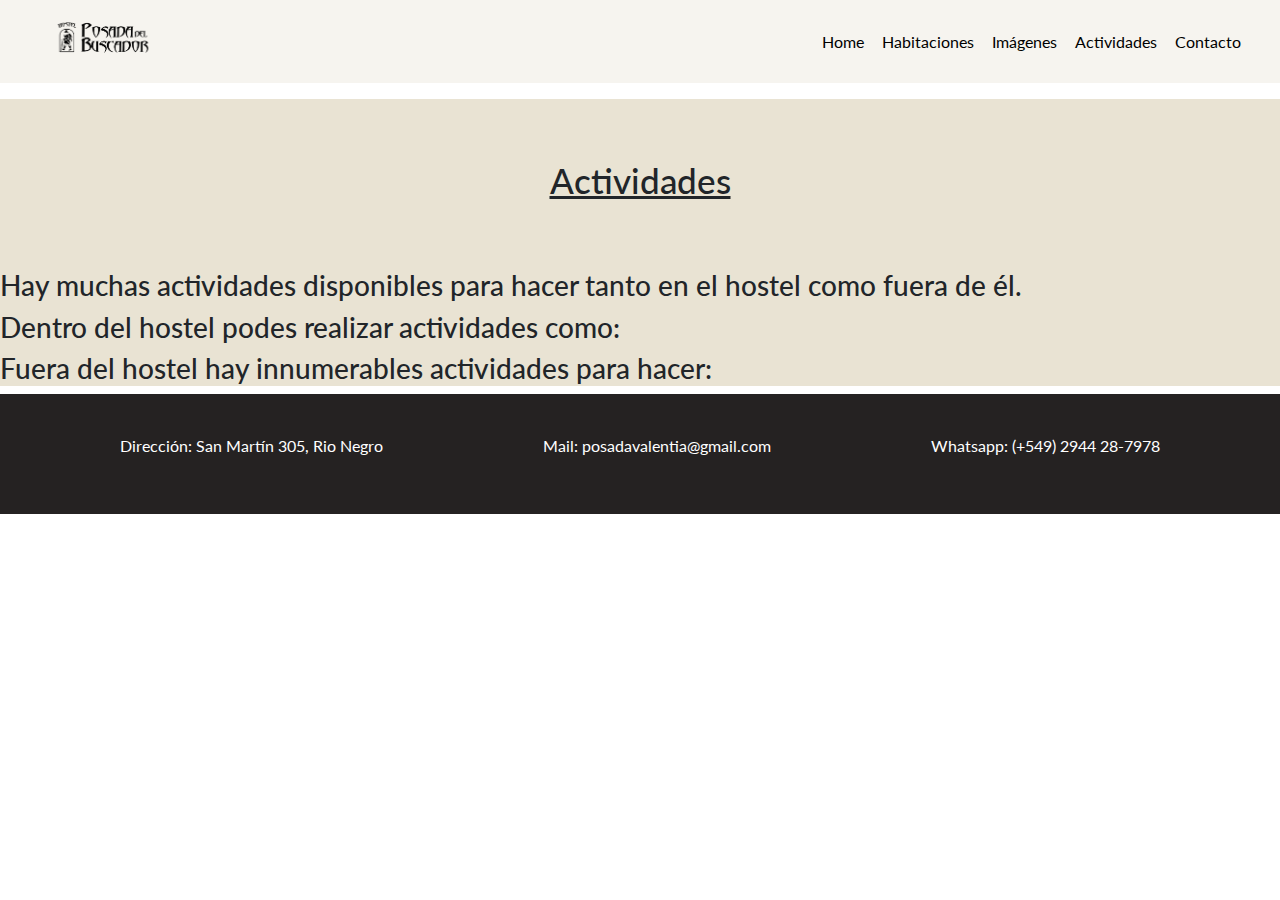
==== actividades.html @ 57084fe6 "Primera subida del sitio" ====
<!DOCTYPE html>
<html lang="en">
<head>
    <meta charset="UTF-8">
    <meta http-equiv="X-UA-Compatible" content="IE=edge">
    <meta name="viewport" content="width=device-width, initial-scale=1.0">
    <title>Actividades | Posada Valentía</title>
    <link rel="stylesheet" href="https://maxcdn.bootstrapcdn.com/bootstrap/4.0.0/css/bootstrap.min.css" integrity="sha384-Gn5384xqQ1aoWXA+058RXPxPg6fy4IWvTNh0E263XmFcJlSAwiGgFAW/dAiS6JXm" crossorigin="anonymous">
    <script src="https://maxcdn.bootstrapcdn.com/bootstrap/4.0.0/js/bootstrap.min.js" integrity="sha384-JZR6Spejh4U02d8jOt6vLEHfe/JQGiRRSQQxSfFWpi1MquVdAyjUar5+76PVCmYl" crossorigin="anonymous"></script>
    <link rel="stylesheet" href="/css/sass.css">
    <link rel="stylesheet" href="style.css">
    <link rel="preconnect" href="https://fonts.googleapis.com">
    <link rel="preconnect" href="https://fonts.gstatic.com" crossorigin>
    <link href="https://fonts.googleapis.com/css2?family=Lato&display=swap" rel="stylesheet">
    <meta name="keywords" content="Hostel, Valentia, diversion, estadia, actividades, bolson">
    <meta name="description" content="Todas las actividades que podes realizar, tanto dentro del hostel como en el pueblo, montaña, lago y rios!">
</head>
<body>
    
    <header>
        <nav>
            <ul class= "inicio">
                <h2><img src="/multimedia/logoDelHostel.png" alt="Logo Posada del Buscador" id="logo" class="menuu"></h2>
                <div class="menu">
                    <a href="index.html"><li class="items-menu">Home</li></a>
                    <a href="habitaciones.html"><li class="items-menu">Habitaciones</li></a>
                    <a href="imagenes.html"><li class="items-menu">Imágenes</li></a>
                    <a href="actividades.html"><li class="items-menu">Actividades</li></a>
                    <a href="contacto.html"><li class="items-menu">Contacto</li></a>
                </div>
            </ul>
        </nav>
    </header>

    <main class="actividades__main">
            <h1>Actividades</h1>
            <h3>Hay muchas actividades disponibles para hacer tanto en el hostel como fuera de él.</h3>

        <section class="act-en-hostel">
            <h3>Dentro del hostel podes realizar actividades como:</h3>


        </section>

        <section>
            <h3>Fuera del hostel hay innumerables actividades para hacer:</h3>

        </section>
    </main>



    <footer class="finalPag">
        <p>Dirección: San Martín 305, Rio Negro</p>
        <p>Mail: posadavalentia@gmail.com</p>
        <p>Whatsapp: (+549) 2944 28-7978</p>
    </footer>

</body>
</html>
---- css/sass.css ----
/*OPERACIONES*/
/*Imagenes Main*/
.tit__img, .actividades__main h1, .contacto__main h1 {
  font-size: 35px;
  padding: 60px;
  text-align: center;
  text-decoration: underline;
}

.imagenes__main h3 {
  font-size: 20px;
  text-align: center;
}

.imagenes__main div {
  grid-row: auto;
  padding: 5%;
}

.imagenes__main div img {
  height: 45vh;
  -webkit-box-align: center;
      -ms-flex-align: center;
          align-items: center;
}

.tit__img, .actividades__main h1, .contacto__main h1 {
  font-size: 35px;
  padding: 60px;
  text-align: center;
  text-decoration: underline;
}

/*Actividades Main*/
/*Contacto Main*/
/*# sourceMappingURL=sass.css.map */
---- style.css ----
*{
  margin: 0%;
  list-style: none;
  padding: 0%;
  border: 0ch;
  box-sizing: border-box;
  text-decoration: none;
  font-family: 'Lato', sans-serif;
}

/* HEADER GRAL */

header{
  background-color: #ede9e185;

}

#logo{
  height: 75px;
  width: auto; 
  transform: translateX(20px);
}

.inicio{
  display: flex;
  justify-content: space-between;
  margin-right: 30px;
  margin-left: 30px;  
}


.menu{
  display: flex;
  align-items: center;
  

}

.items-menu{
  font-size: 16px;
  list-style: none;
  color: black;
  text-decoration: none;
  margin: 1vh;
  transition: 2s;
}

.items-menu:hover{
  text-decoration: line-through;
}

.items-submenu{
  font-size: 2vh;
  color: black;
  display: none;
  text-decoration: none;
}

.items-menu:hover .items-submenu{
  display: flex;

}

/* MAIN HOME */
#titulo{
  color: black;
  text-align: center;
  background-image: url(/multimedia/montaña.jpg);
  padding: 325px;
  background-size: cover;
}


#descripcion{
  color: black;
  font-size: 1em;
  text-align: center;
  background-color: #EDE9E1;
  padding: 30px 5px;
}


.ft{
  height: 60vh;
  width: 85vh;
  flex-direction: row;
  align-items: center;
}


/* FOOTER GRAL */

.finalPag{
  display: flex;
  justify-content: space-around;
  padding: 40px;
  background-color:rgb(37, 34, 34);
  color: white;
  background-size: cover;
  width: 100%;
}

@media (max-width: 650px) {
  #titulo{
      padding: 250px;
  }
  .finalPag{
      flex-direction: column;
  }

}

@media (max-width: 770px) {
  .finalPag{
      font-size: 13px;
  }
}


/*MAIN HABITACIONES*/

main{
  background-color: rgb(227 219 199 / 78%);
}

.intro{
  display: flex;
  flex-direction: column;
  align-items: center;
  padding-bottom: 5%;
}


.intro__hijos--principal{
    font-size: 35px;
    padding: 60px;
    text-decoration: underline;
}


.intro__hijos--secundario{
  font-size: 20px;
  align-items: center;
}

.habitaciones-container{
  display: flex;
  flex-direction: column;
  padding-left: 15%;
  padding-right: 10%;
}

.habitaciones-container__matrimoniales{
  display: grid;
  grid-template-areas: "descripcion foto1"
  "descripcion foto2";
  align-items: center;
  margin-bottom: 5px black;
  padding-bottom: 5%;
}

.habitaciones-container__matrimoniales div{
  grid-area: descripcion;

}

.habitaciones-container__standard{
  display: grid;
  grid-template-areas: "descripcion foto1"
  "descripcion foto2"    ;
  align-items: center;
  padding-bottom: 5%;
}

.habitaciones-container__standard div{
  grid-area: descripcion;
}

.habitaciones-container__deluxe{
  display: grid;
  grid-template-areas: "descripcion foto1"
  "descripcion foto2"    ;
  align-items: center;
  padding-bottom: 4%; 

}

.habitaciones-container__deluxe div{
  grid-area: descripcion;
}

.foto{
  height: 25vh;
  width: 45vh;
  padding: 0.5%;
}
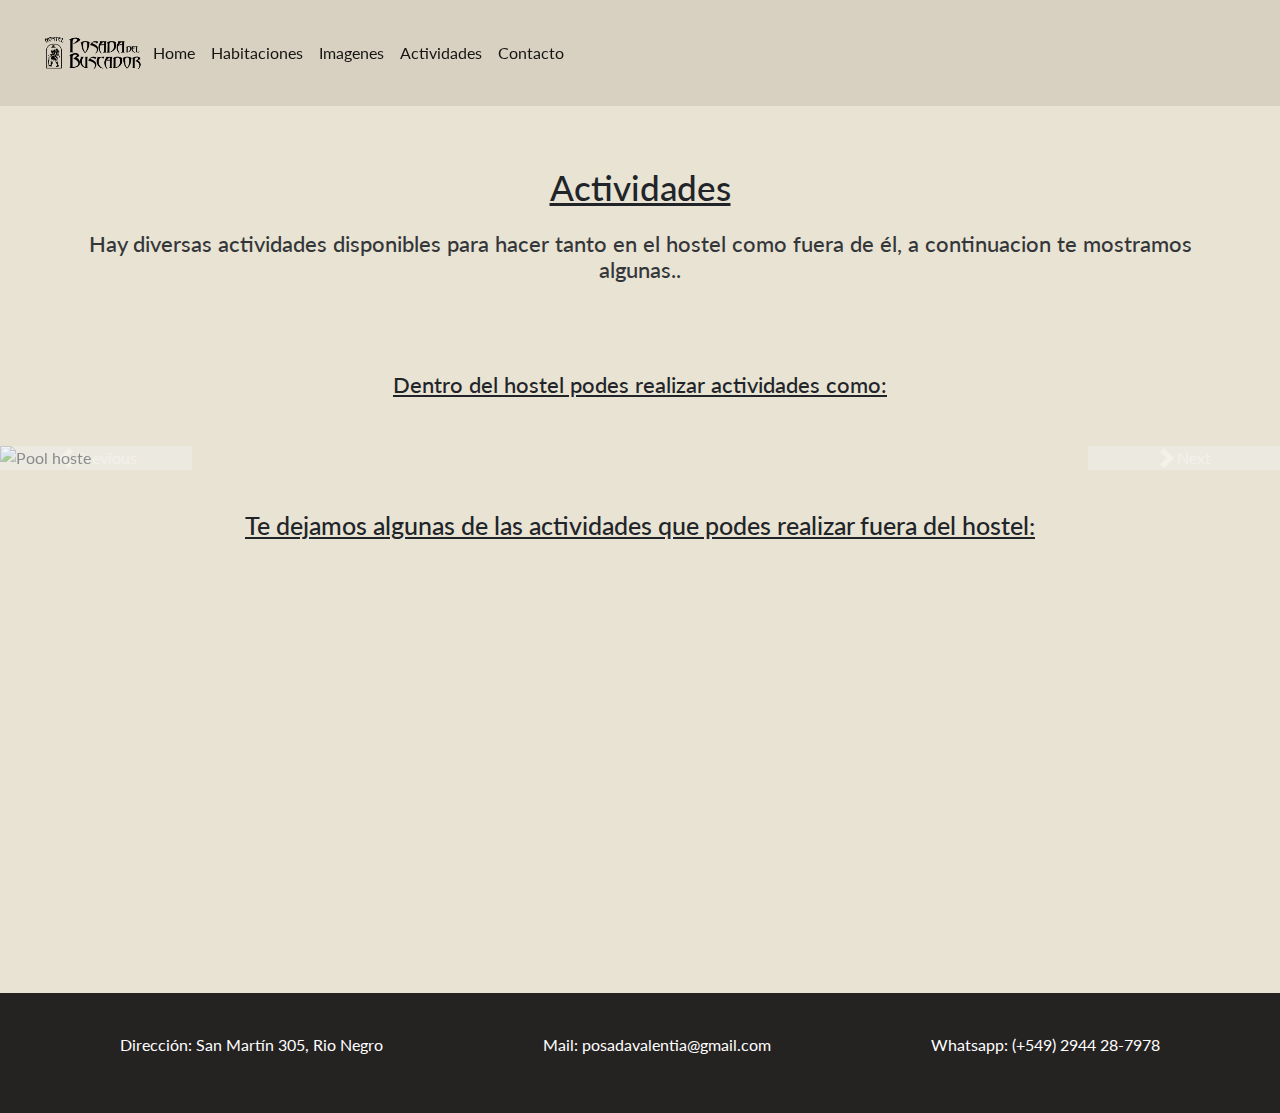
==== commit 491aaeb9: "Finalizacion de pag Habitaciones" ====
--- a/actividades.html
+++ b/actividades.html
@@ -7,45 +7,96 @@
     <title>Actividades | Posada Valentía</title>
     <link rel="stylesheet" href="https://maxcdn.bootstrapcdn.com/bootstrap/4.0.0/css/bootstrap.min.css" integrity="sha384-Gn5384xqQ1aoWXA+058RXPxPg6fy4IWvTNh0E263XmFcJlSAwiGgFAW/dAiS6JXm" crossorigin="anonymous">
     <script src="https://maxcdn.bootstrapcdn.com/bootstrap/4.0.0/js/bootstrap.min.js" integrity="sha384-JZR6Spejh4U02d8jOt6vLEHfe/JQGiRRSQQxSfFWpi1MquVdAyjUar5+76PVCmYl" crossorigin="anonymous"></script>
-    <link rel="stylesheet" href="/css/sass.css">
+    <link rel="stylesheet" href="./css/sass.css">
     <link rel="stylesheet" href="style.css">
     <link rel="preconnect" href="https://fonts.googleapis.com">
     <link rel="preconnect" href="https://fonts.gstatic.com" crossorigin>
     <link href="https://fonts.googleapis.com/css2?family=Lato&display=swap" rel="stylesheet">
+    <link href="https://cdn.jsdelivr.net/npm/bootstrap@5.1.2/dist/css/bootstrap.min.css" rel="stylesheet" integrity="sha384-uWxY/CJNBR+1zjPWmfnSnVxwRheevXITnMqoEIeG1LJrdI0GlVs/9cVSyPYXdcSF" crossorigin="anonymous">
     <meta name="keywords" content="Hostel, Valentia, diversion, estadia, actividades, bolson">
     <meta name="description" content="Todas las actividades que podes realizar, tanto dentro del hostel como en el pueblo, montaña, lago y rios!">
 </head>
 <body>
     
     <header>
-        <nav>
-            <ul class= "inicio">
-                <h2><img src="/multimedia/logoDelHostel.png" alt="Logo Posada del Buscador" id="logo" class="menuu"></h2>
-                <div class="menu">
-                    <a href="index.html"><li class="items-menu">Home</li></a>
-                    <a href="habitaciones.html"><li class="items-menu">Habitaciones</li></a>
-                    <a href="imagenes.html"><li class="items-menu">Imágenes</li></a>
-                    <a href="actividades.html"><li class="items-menu">Actividades</li></a>
-                    <a href="contacto.html"><li class="items-menu">Contacto</li></a>
-                </div>
-            </ul>
-        </nav>
+        <nav class="navbar sticky-top navbar-expand-lg navbar-light nav-agregado">
+            <a class="navbar-brand" href="./index.html"><img id="logo" src="./multimedia/logoDelHostel.png" alt="logoDelHostel"></a>
+            <button class="navbar-toggler" type="button" data-toggle="collapse" data-target="#navbarNav" aria-controls="navbarNav" aria-expanded="false" aria-label="Toggle navigation">
+            <span class="navbar-toggler-icon"></span>
+            </button>
+        <div class="collapse navbar-collapse" id="navbarNav">
+          <ul class="navbar-nav">
+            <li class="nav-item active hov">
+              <a class="nav-link" href="./index.html">Home</a>
+            </li>
+            <li class="nav-item active hov">
+              <a class="nav-link active" href="./habitaciones.html">Habitaciones</a>
+            </li>
+            <li class="nav-item active hov">
+              <a class="nav-link" href="./imagenes.html">Imagenes</a>
+            </li>
+            <li class="nav-item active hov">
+              <a class="nav-link" href="./actividades.html">Actividades</a>
+            </li>
+            <li class="nav-item active hov">
+              <a class="nav-link" href="./contacto.html">Contacto</a>
+            </li>
+          </ul>
+        </div>
+      </nav>
     </header>
 
     <main class="actividades__main">
             <h1>Actividades</h1>
-            <h3>Hay muchas actividades disponibles para hacer tanto en el hostel como fuera de él.</h3>
+            <h2>Hay diversas actividades disponibles para hacer tanto en el hostel como fuera de él, a continuacion te mostramos algunas..</h2>
+        <div class="tipos_de_act">
+          <section class="act-en-hostel">
+              <h3>Dentro del hostel podes realizar actividades como:</h3>
+              <div id="carouselExampleCaptions" class="carousel slide" data-bs-ride="carousel">
+                <div class="carousel-indicators">
+                  <button type="button" data-bs-target="#carouselExampleCaptions" data-bs-slide-to="0" class="active" aria-current="true" aria-label="Slide 1"></button>
+                  <button type="button" data-bs-target="#carouselExampleCaptions" data-bs-slide-to="1" aria-label="Slide 2"></button>
+                  <button type="button" data-bs-target="#carouselExampleCaptions" data-bs-slide-to="2" aria-label="Slide 3"></button>
+                </div>
+                <div class="carousel-inner">
+                  <div class="carousel-item active">
+                    <img src="./multimedia/pool.jpeg" class="d-block w-100" alt="Pool hoste">
+                    <div class="carousel-caption d-none d-md-block">
+                      <h5>First slide label</h5>
+                      <p>Some representative placeholder content for the first slide.</p>
+                    </div>
+                  </div>
+                  <div class="carousel-item">
+                    <img src="./multimedia/ping-pong.jpeg" class="d-block w-100" alt="ping-pong hostel">
+                    <div class="carousel-caption d-none d-md-block">
+                      <h5>Second slide label</h5>
+                      <p>Some representative placeholder content for the second slide.</p>
+                    </div>
+                  </div>
+                  <div class="carousel-item">
+                    <img src="./multimedia/bar.jpeg" class="d-block w-100" alt="bar hostel">
+                    <div class="carousel-caption d-none d-md-block">
+                      <h5>Third slide label</h5>
+                      <p>Some representative placeholder content for the third slide.</p>
+                    </div>
+                  </div>
+                </div>
+                <button class="carousel-control-prev" type="button" data-bs-target="#carouselExampleCaptions" data-bs-slide="prev">
+                  <span class="carousel-control-prev-icon" aria-hidden="true"></span>
+                  <span class="visually-hidden">Previous</span>
+                </button>
+                <button class="carousel-control-next" type="button" data-bs-target="#carouselExampleCaptions" data-bs-slide="next">
+                  <span class="carousel-control-next-icon" aria-hidden="true"></span>
+                  <span class="visually-hidden">Next</span>
+                </button>
+              </div>
+          </section>
 
-        <section class="act-en-hostel">
-            <h3>Dentro del hostel podes realizar actividades como:</h3>
-
-
-        </section>
-
-        <section>
-            <h3>Fuera del hostel hay innumerables actividades para hacer:</h3>
-
-        </section>
+          <section class="act-afu">
+              <h3>Te dejamos algunas de las actividades que podes realizar fuera del hostel:</h3>
+              <iframe src="https://www.youtube.com/embed/2xIF-BD9aBE?start=22" title="Excursiones El Bolsón" frameborder="0" allow="accelerometer; autoplay; clipboard-write; encrypted-media; gyroscope; picture-in-picture" allowfullscreen></iframe>
+          </section>
+       </div>
     </main>
 
 
@@ -56,5 +107,11 @@
         <p>Whatsapp: (+549) 2944 28-7978</p>
     </footer>
 
+
+<script src="https://cdn.jsdelivr.net/npm/bootstrap@5.1.2/dist/js/bootstrap.bundle.min.js" integrity="sha384-kQtW33rZJAHjgefvhyyzcGF3C5TFyBQBA13V1RKPf4uH+bwyzQxZ6CmMZHmNBEfJ" crossorigin="anonymous"></script>
+<script src="https://cdn.startbootstrap.com/sb-forms-latest.js"></script>
+<script src="https://code.jquery.com/jquery-3.4.1.slim.min.js" integrity="sha384-J6qa4849blE2+poT4WnyKhv5vZF5SrPo0iEjwBvKU7imGFAV0wwj1yYfoRSJoZ+n" crossorigin="anonymous"></script>
+<script src="https://cdn.jsdelivr.net/npm/popper.js@1.16.0/dist/umd/popper.min.js" integrity="sha384-Q6E9RHvbIyZFJoft+2mJbHaEWldlvI9IOYy5n3zV9zzTtmI3UksdQRVvoxMfooAo" crossorigin="anonymous"></script>
+<script src="https://stackpath.bootstrapcdn.com/bootstrap/4.4.1/js/bootstrap.min.js" integrity="sha384-wfSDF2E50Y2D1uUdj0O3uMBJnjuUD4Ih7YwaYd1iqfktj0Uod8GCExl3Og8ifwB6" crossorigin="anonymous"></script>    
 </body>
 </html>--- a/css/sass.css
+++ b/css/sass.css
@@ -1,36 +1,505 @@
+@charset "UTF-8";
 /*OPERACIONES*/
-/*Imagenes Main*/
-.tit__img, .actividades__main h1, .contacto__main h1 {
-  font-size: 35px;
-  padding: 60px;
-  text-align: center;
+/*IMPORTS*/
+* {
+  margin: 0%;
+  list-style: none;
+  padding: 0%;
+  border: 0ch;
+  -webkit-box-sizing: border-box;
+          box-sizing: border-box;
+  text-decoration: none;
+  font-family: 'Lato', sans-serif;
+}
+
+/*HEADER GRAL*/
+.nav-agregado {
+  background-color: #b4a58885;
+}
+
+.hov:hover {
+  text-decoration: line-through;
+}
+
+#logo {
+  height: 80px;
+  width: auto;
+  -webkit-transform: translateX(20px);
+          transform: translateX(20px);
+}
+
+/* FOOTER GRAL */
+.finalPag {
+  display: -webkit-box;
+  display: -ms-flexbox;
+  display: flex;
+  -ms-flex-pack: distribute;
+      justify-content: space-around;
+  padding: 40px;
+  background-color: #252222;
+  color: white;
+  background-size: cover;
+  width: 100%;
+}
+
+@media (max-width: 650px) {
+  .finalPag {
+    -webkit-box-orient: vertical;
+    -webkit-box-direction: normal;
+        -ms-flex-direction: column;
+            flex-direction: column;
+  }
+}
+
+@media (max-width: 770px) {
+  .finalPag {
+    font-size: 13px;
+  }
+}
+
+/*Home Main hecho en css pasado a sass*/
+#titulo {
+  color: black;
+  text-align: center;
+  background-image: url(../multimedia/montaña.jpg);
+  padding: 325px;
+  background-size: cover;
+  margin: 0%;
+}
+
+@media (max-width: 770px) {
+  #titulo {
+    padding: 311px;
+  }
+}
+
+@media (max-width: 481px) {
+  #titulo {
+    padding: 150px;
+  }
+}
+
+#descripcion {
+  color: black;
+  font-size: 1em;
+  text-align: center;
+  background-color: #EDE9E1;
+  padding: 30px 5px;
+  padding-left: 5vh;
+  padding-right: 5vh;
+}
+
+#descripcion h2 {
   text-decoration: underline;
-}
-
-.imagenes__main h3 {
-  font-size: 20px;
-  text-align: center;
-}
-
-.imagenes__main div {
-  grid-row: auto;
-  padding: 5%;
-}
-
-.imagenes__main div img {
-  height: 45vh;
+  padding-bottom: 3vh;
+}
+
+.ft {
+  -webkit-box-orient: horizontal;
+  -webkit-box-direction: normal;
+      -ms-flex-direction: row;
+          flex-direction: row;
   -webkit-box-align: center;
       -ms-flex-align: center;
           align-items: center;
 }
 
-.tit__img, .actividades__main h1, .contacto__main h1 {
+@media (min-width: 1024px) {
+  .ft {
+    height: 60vh;
+    width: 85vh;
+  }
+}
+
+@media (max-width: 1023px) {
+  .ft {
+    height: 45vh;
+    width: 70vh;
+  }
+}
+
+@media (max-width: 481px) {
+  .ft {
+    height: 20vh;
+    width: 35vh;
+  }
+}
+
+/*Habitaciones Main hecho en css pasado a sass*/
+main {
+  background-color: #e3dbc7c7;
+}
+
+.intro {
+  display: -webkit-box;
+  display: -ms-flexbox;
+  display: flex;
+  -webkit-box-orient: vertical;
+  -webkit-box-direction: normal;
+      -ms-flex-direction: column;
+          flex-direction: column;
+  text-align: center;
+  padding-bottom: 5%;
+}
+
+.intro__hijos--principal {
   font-size: 35px;
   padding: 60px;
-  text-align: center;
   text-decoration: underline;
 }
 
+.intro__hijos--secundario {
+  font-size: 20px;
+  padding-left: 5vh;
+  padding-right: 5vh;
+}
+
+.habitaciones-container {
+  display: -webkit-box;
+  display: -ms-flexbox;
+  display: flex;
+  -webkit-box-orient: vertical;
+  -webkit-box-direction: normal;
+      -ms-flex-direction: column;
+          flex-direction: column;
+  padding-left: 15%;
+  padding-right: 10%;
+}
+
+.habitaciones-container h2 {
+  font-size: 25px;
+  text-decoration: overline;
+}
+
+@media (min-width: 1023px) {
+  .habitaciones-container__matrimoniales {
+    display: -ms-grid;
+    display: grid;
+        grid-template-areas: "descripcion foto1"+ "descripcion foto2";
+    -webkit-box-align: center;
+        -ms-flex-align: center;
+            align-items: center;
+    margin-bottom: 5px black;
+    padding-bottom: 5%;
+  }
+  .habitaciones-container__matrimoniales .matrimonial-intro {
+    -ms-grid-row: 1;
+    -ms-grid-row-span: 2;
+    -ms-grid-column: 1;
+    grid-area: descripcion;
+  }
+  .foto--matrimonial1 {
+    -ms-grid-row: 1;
+    -ms-grid-column: 2;
+    grid-area: foto1;
+  }
+  .foto--matrimonial2 {
+    -ms-grid-row: 2;
+    -ms-grid-column: 2;
+    grid-area: foto2;
+  }
+}
+
+@media (min-width: 1023px) {
+  .habitaciones-container__standard {
+    display: -ms-grid;
+    display: grid;
+        grid-template-areas: "descripcion foto1"+ "descripcion foto2";
+    -webkit-box-align: center;
+        -ms-flex-align: center;
+            align-items: center;
+    padding-bottom: 5%;
+  }
+  .habitaciones-container__standard .standard-intro {
+    -ms-grid-row: 1;
+    -ms-grid-row-span: 2;
+    -ms-grid-column: 1;
+    grid-area: descripcion;
+  }
+  .foto--standard1 {
+    -ms-grid-row: 1;
+    -ms-grid-column: 2;
+    grid-area: foto1;
+  }
+  .foto--standard2 {
+    -ms-grid-row: 2;
+    -ms-grid-column: 2;
+    grid-area: foto2;
+  }
+}
+
+@media (min-width: 1023px) {
+  .habitaciones-container__deluxe {
+    display: -ms-grid;
+    display: grid;
+        grid-template-areas: "descripcion foto1"+ "descripcion foto2";
+    -webkit-box-align: center;
+        -ms-flex-align: center;
+            align-items: center;
+    padding-bottom: 4%;
+  }
+  .habitaciones-container__deluxe .deluxe-intro {
+    -ms-grid-row: 1;
+    -ms-grid-row-span: 2;
+    -ms-grid-column: 1;
+    grid-area: descripcion;
+  }
+  .foto--deluxe1 {
+    -ms-grid-row: 1;
+    -ms-grid-column: 2;
+    grid-area: foto1;
+  }
+  .foto--deluxe2 {
+    -ms-grid-row: 2;
+    -ms-grid-column: 2;
+    grid-area: foto2;
+  }
+}
+
+.foto {
+  height: 25vh;
+  width: 45vh;
+  padding: 0.5%;
+}
+
+@media (max-width: 1022px) {
+  .habitaciones-container h2 {
+    padding-top: 50px;
+    text-align: center;
+  }
+  .habitaciones-container p {
+    padding: 5px;
+    text-align: center;
+  }
+  .habitaciones-container .foto-container {
+    display: -webkit-box;
+    display: -ms-flexbox;
+    display: flex;
+    -webkit-box-pack: space-evenly;
+        -ms-flex-pack: space-evenly;
+            justify-content: space-evenly;
+  }
+}
+
+/*Imagenes Main*/
+.tit__img, .actividades__main h1, .contacto__main h1, .contacto__main h2 {
+  font-size: 35px;
+  padding: 60px;
+  text-align: center;
+  text-decoration: underline;
+}
+
+.imagenes__main h3 {
+  font-size: 20px;
+  text-align: center;
+  padding-bottom: 5vh;
+}
+
+.imagenes__main div {
+  display: -ms-grid;
+  display: grid;
+  -webkit-box-pack: center;
+      -ms-flex-pack: center;
+          justify-content: center;
+  padding-bottom: 5vh;
+}
+
+.imagenes__main div .ft_lugarcomun {
+  padding: 0.5px;
+}
+
+@media (min-width: 770px) {
+  .imagenes__main div {
+    -ms-grid-columns: 68vh 68vh;
+        grid-template-columns: 68vh 68vh;
+  }
+  .imagenes__main div .ft_lugarcomun {
+    height: 45vh;
+    width: 69vh;
+    padding-right: 8px;
+  }
+}
+
+@media (max-width: 769px) {
+  .imagenes__main div {
+    -ms-grid-columns: 68vh 68vh;
+        grid-template-columns: 68vh 68vh;
+  }
+  .imagenes__main div .ft_lugarcomun {
+    height: 45vh;
+    width: 69vh;
+    padding-right: 4px;
+  }
+}
+
+@media (max-width: 650px) {
+  .imagenes__main div {
+    -ms-grid-columns: auto;
+        grid-template-columns: auto;
+  }
+  .imagenes__main div .ft_lugarcomun {
+    height: 35vh;
+    width: 59vh;
+  }
+}
+
 /*Actividades Main*/
+.actividades__main h1 {
+  padding-bottom: 15px;
+}
+
+.actividades__main h2 {
+  padding-bottom: 40px;
+  text-align: center;
+  opacity: 90%;
+  font-size: 22px;
+  padding-left: 5vh;
+  padding-right: 5vh;
+}
+
+.actividades__main .tipos_de_act .act-en-hostel h3 {
+  font-size: 22px;
+  padding: 40px;
+  text-align: center;
+  text-decoration: underline;
+}
+
+.actividades__main .tipos_de_act .act-en-hostel h4 {
+  font-size: 20px;
+}
+
+.actividades__main .tipos_de_act .act-afu {
+  display: -webkit-box;
+  display: -ms-flexbox;
+  display: flex;
+  -webkit-box-orient: vertical;
+  -webkit-box-direction: normal;
+      -ms-flex-direction: column;
+          flex-direction: column;
+  -webkit-box-pack: space-evenly;
+      -ms-flex-pack: space-evenly;
+          justify-content: space-evenly;
+  -webkit-box-align: center;
+      -ms-flex-align: center;
+          align-items: center;
+  padding-bottom: 50px;
+}
+
+.actividades__main .tipos_de_act .act-afu h3 {
+  font-size: 25px;
+  padding: 40px;
+  text-align: center;
+  text-decoration: underline;
+}
+
+.actividades__main .tipos_de_act .act-afu iframe {
+  display: -webkit-box;
+  display: -ms-flexbox;
+  display: flex;
+}
+
+@media (min-width: 767px) {
+  .act-afu iframe {
+    width: 600px;
+    height: 355px;
+  }
+}
+
 /*Contacto Main*/
+.contacto__main .map-n-phot {
+  display: -webkit-box;
+  display: -ms-flexbox;
+  display: flex;
+  -webkit-box-pack: center;
+      -ms-flex-pack: center;
+          justify-content: center;
+  padding-bottom: 1rem;
+}
+
+.contacto__main .map-n-phot img {
+  height: 425px;
+  width: 450px;
+}
+
+.contacto__main .map-n-phot iframe {
+  height: 425px;
+  width: 450px;
+}
+
+.contacto__main .medios-de-contacto {
+  display: -ms-grid;
+  display: grid;
+  -webkit-box-pack: center;
+      -ms-flex-pack: center;
+          justify-content: center;
+  padding-top: 5rem;
+  padding: 10px;
+}
+
+.contacto__main .medios-de-contacto .medios_hijos {
+  display: -webkit-box;
+  display: -ms-flexbox;
+  display: flex;
+  -webkit-box-align: baseline;
+      -ms-flex-align: baseline;
+          align-items: baseline;
+}
+
+.contacto__main .form-agregado {
+  margin-top: 2rem;
+  padding-bottom: 3rem;
+}
+
+.img__contacto {
+  height: 4vh;
+  padding: 1px;
+}
+
+@media (min-width: 771px) {
+  .medios-de-contacto {
+    -ms-grid-columns: auto auto;
+        grid-template-columns: auto auto;
+  }
+  .medios-de-contacto .medios_hijos {
+    padding: 10px;
+    padding-left: 8rem;
+    padding-right: 8rem;
+  }
+}
+
+@media (min-width: 427px) and (max-width: 770px) {
+  .relleno_ {
+    display: none;
+  }
+  .maps {
+    padding-right: 10px;
+    padding-left: 10px;
+  }
+  .medios-de-contacto {
+    -ms-grid-columns: auto auto;
+        grid-template-columns: auto auto;
+  }
+  .medios-de-contacto .medios_hijos {
+    padding: 10px;
+    padding-left: 5rem;
+    padding-right: 5rem;
+  }
+}
+
+@media (max-width: 426px) {
+  .relleno_ {
+    display: none;
+  }
+  .maps {
+    padding-right: 10px;
+    padding-left: 10px;
+  }
+  .medios-de-contacto {
+    -ms-grid-columns: auto;
+        grid-template-columns: auto;
+  }
+}
 /*# sourceMappingURL=sass.css.map */